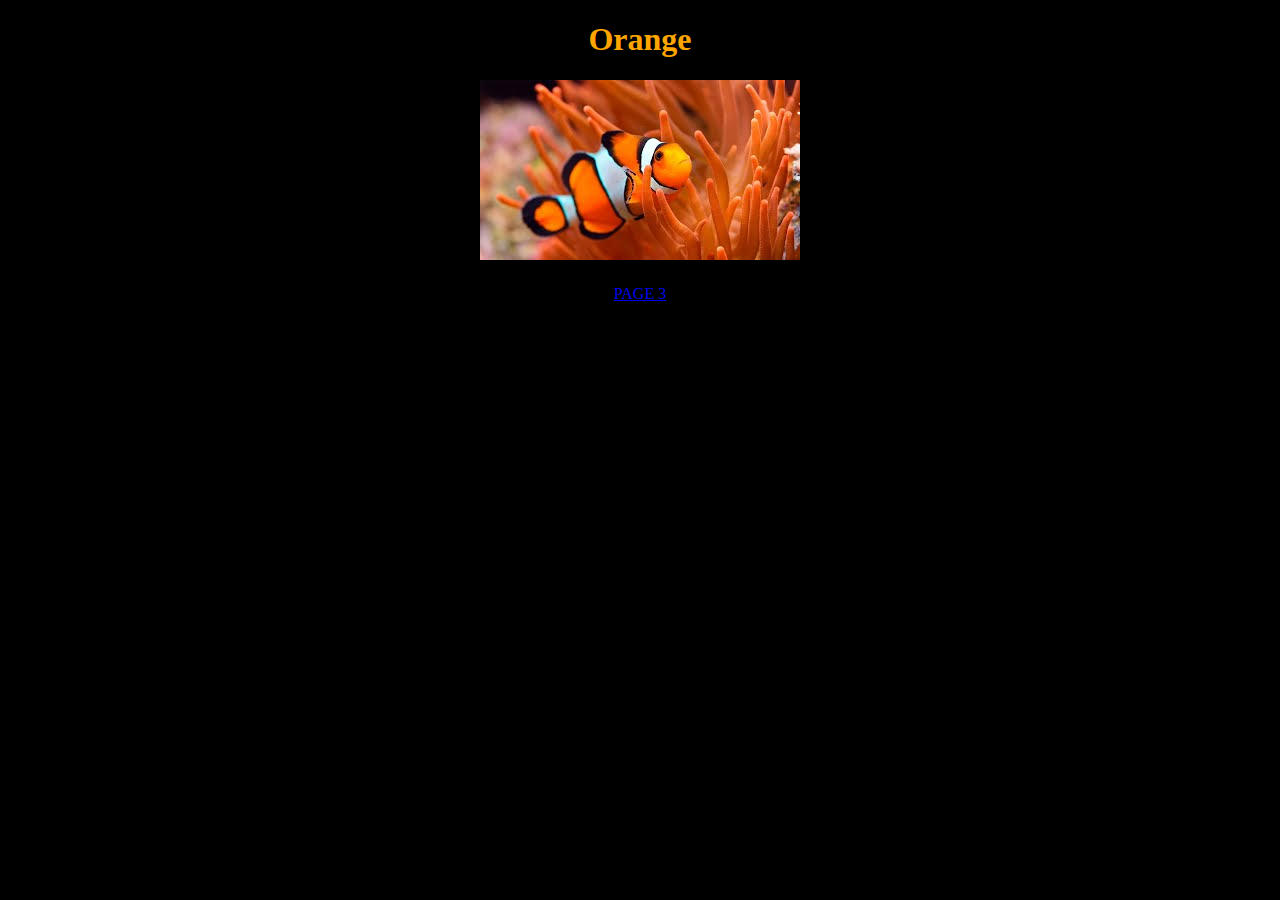
==== pages/page2.html @ f985758d "push" ====
<!DOCTYPE html>
<html lang="en">
<head>
    <meta charset="UTF-8">
    <meta http-equiv="X-UA-Compatible" content="IE=edge">
    <meta name="viewport" content="width=device-width, initial-scale=1.0">
    <link rel="stylesheet" href="../stylesheets/pagestyle.css"> 
    <title>Document</title>
    <style>
        body {background-color: black;}
        h1   {color: orange;}
        @import url('https://fonts.googleapis.com/css2?family=Silkscreen&display=swap');
    </style>

</head>
<body>
    <h1>Orange</h1>
    <img src="../images/orange.jpeg" width="320" height="180">
    <h1></h1>
    <a href="page3.html">PAGE 3</a>
</body>
</html>
---- stylesheets/pagestyle.css ----
body{
  text-align: center;
}

h1 {
    position: center;
    font-family: 'Silkscreen', cursive;
}
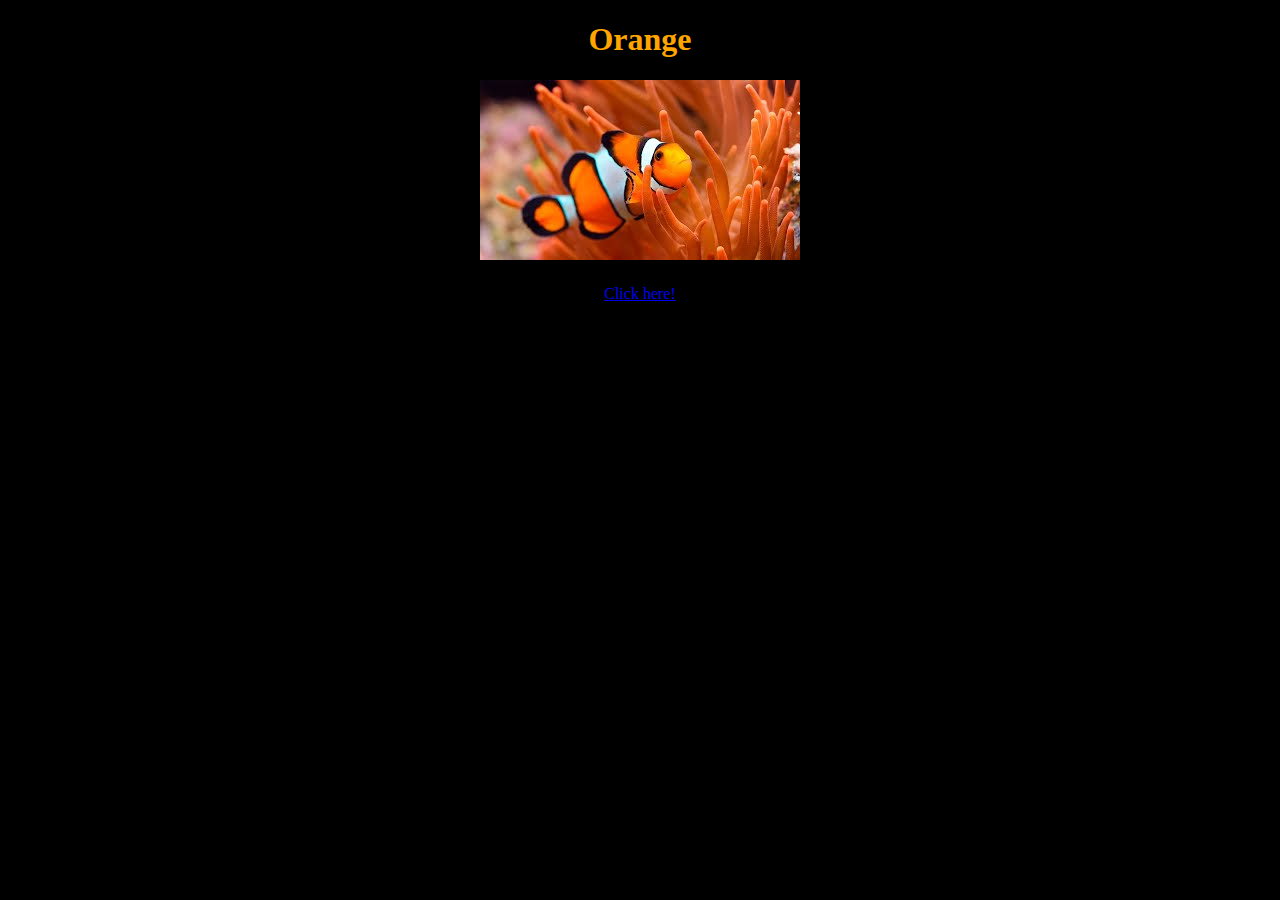
==== commit b62fc2d0: "push" ====
--- a/pages/page2.html
+++ b/pages/page2.html
@@ -17,6 +17,6 @@
     <h1>Orange</h1>
     <img src="../images/orange.jpeg" width="320" height="180">
     <h1></h1>
-    <a href="page3.html">PAGE 3</a>
+    <a href="page3.html">Click here!</a>
 </body>
 </html>